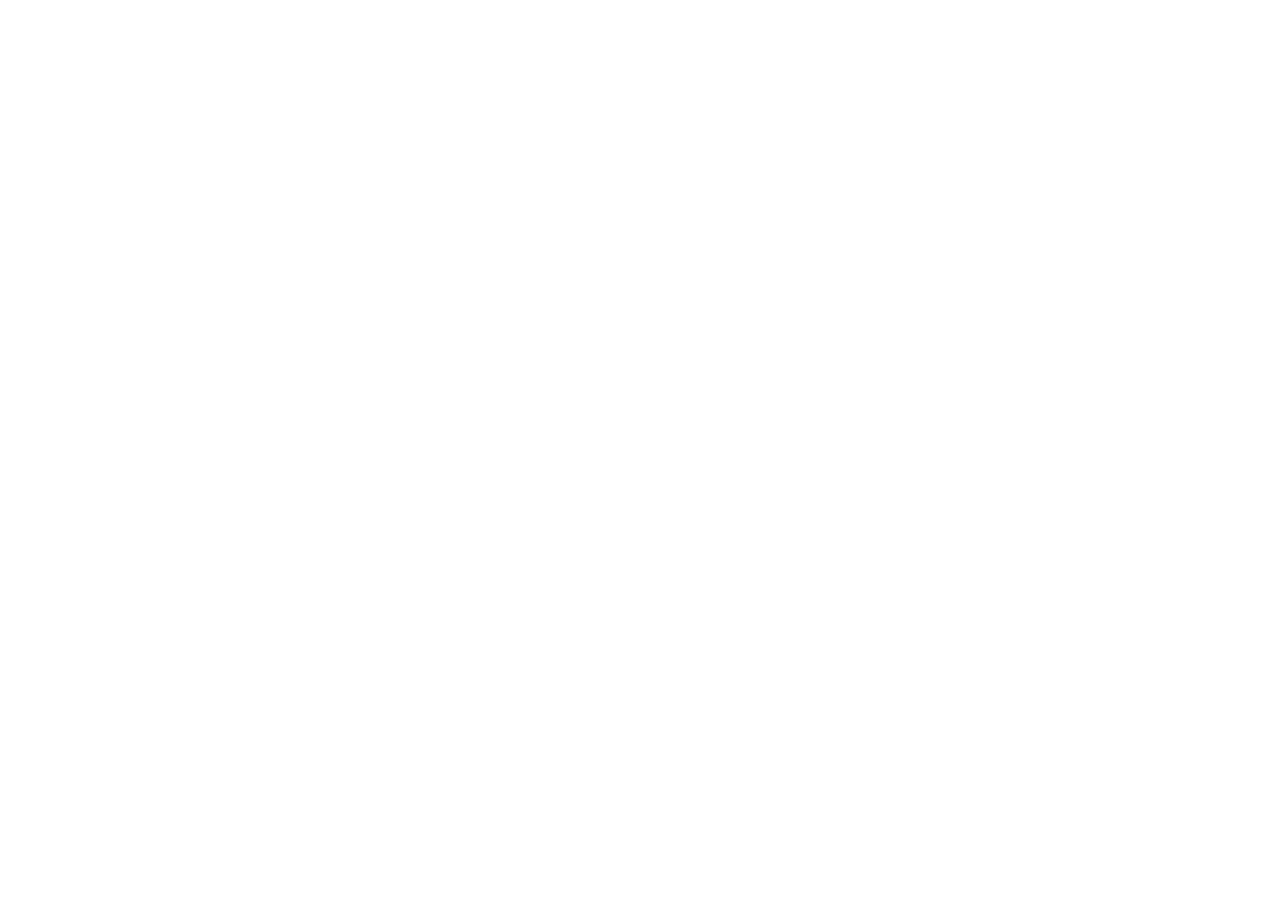
==== week1/index.html @ 17592308 "Added a index.html and fetched my API call" ====
<!doctype html>

<html lang="en">
<head>
  <meta charset="utf-8">

  <title>Web App From Scratch</title>
  <meta name="description" content="Wafs">
  <meta name="author" content="Rooyyke">

  <link rel="stylesheet" href="./public/css/stylesheet.css">

</head>

<body>
  <script src="./public/js/main.js"></script>
</body>
</html>
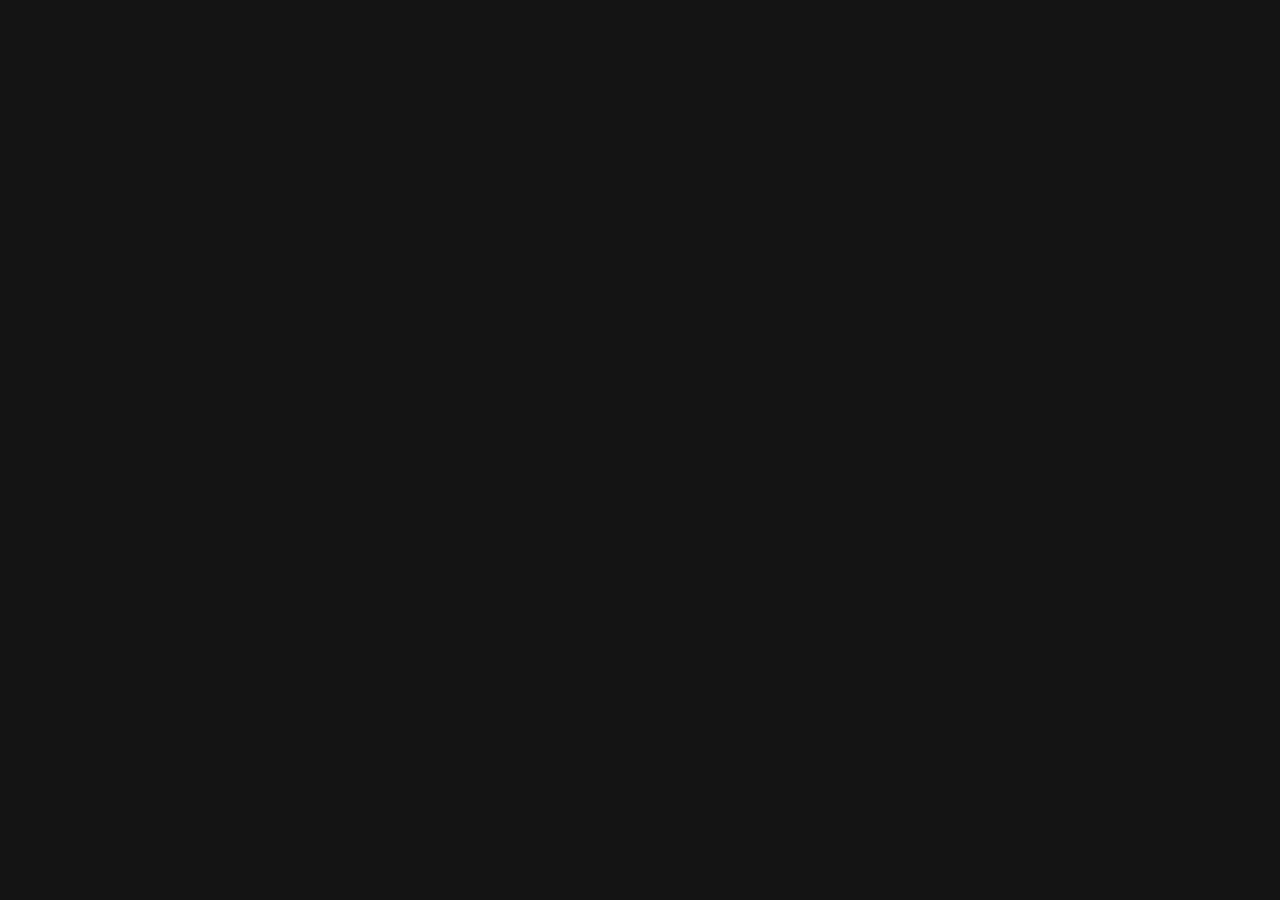
==== commit 5bc74ba3: "Made progress with modules and loading in a new query" ====
--- a/week1/index.html
+++ b/week1/index.html
@@ -13,6 +13,10 @@
 </head>
 
 <body>
-  <script src="./public/js/main.js"></script>
+
+    <div id="main"></div>
+
+    <script type="module" src="./public/js/main.js"></script>
+    <script type="module" src="./public/modules/insertData.js"></script>
 </body>
 </html>--- a/week1/public/css/stylesheet.css
+++ b/week1/public/css/stylesheet.css
@@ -0,0 +1,34 @@
+body {
+    background-color: #141414;
+    font-family: 'Montserrat', sans-serif;
+    color: #141414;
+}
+
+#main {
+    max-width: 1200px;
+    margin: 0 auto;
+}
+
+.container {
+    display: flex;
+    flex-wrap: wrap;
+}
+
+.card {
+    margin: 1em;
+    padding: 1em;
+    background: white;
+    border-radius: 12px;
+    overflow: hidden;
+    transition: all .2s linear;
+}
+
+#loadMore {
+    text-align: center;
+    margin: 1em;
+    padding: 1em;
+    background: white;
+    border-radius: 12px;
+    overflow: hidden;
+    cursor: pointer;
+}